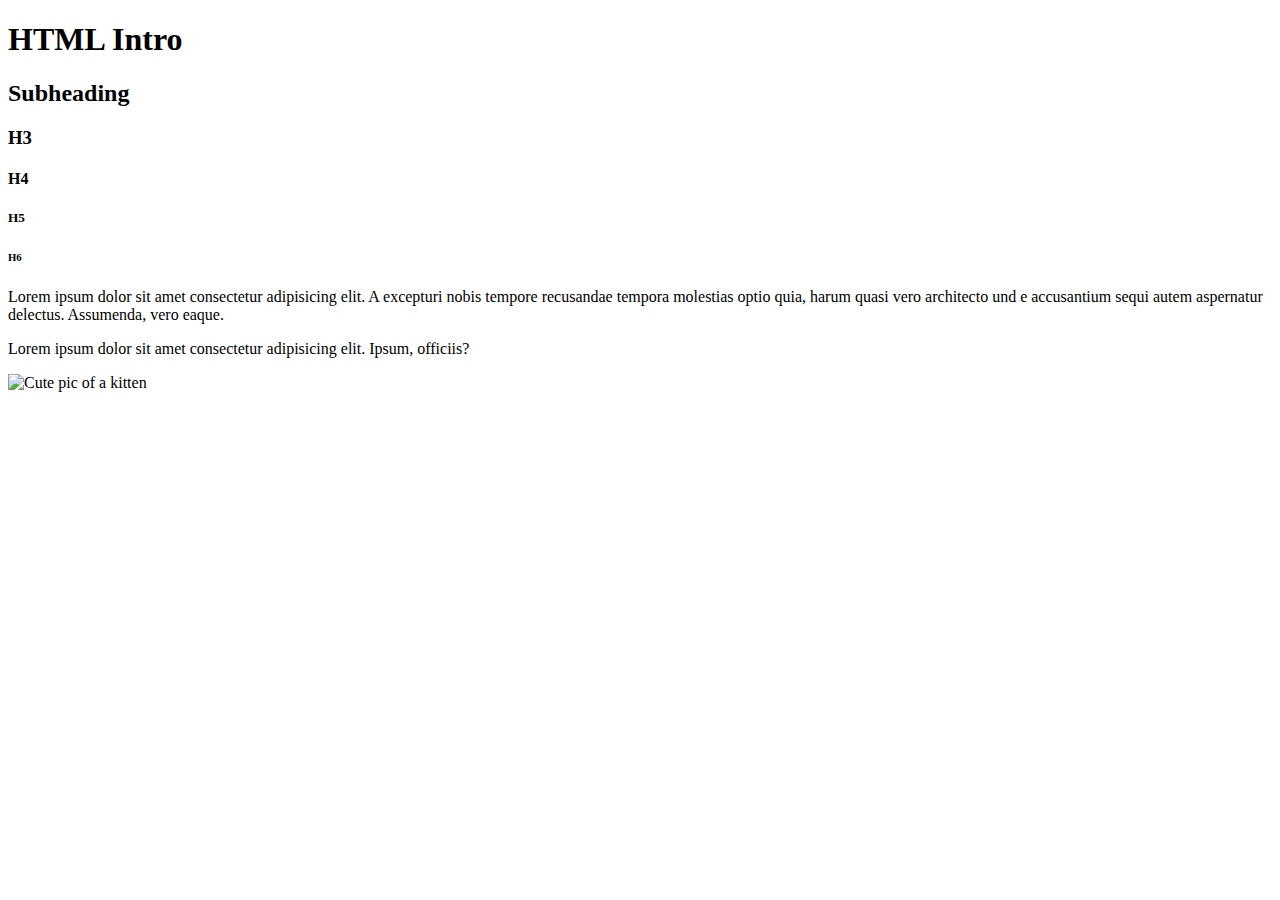
==== index.html @ 63e6fded "initial commit" ====
<!DOCTYPE html>
<html lang="en">
<head>
    <meta charset="UTF-8">
    <meta http-equiv="X-UA-Compatible" content="IE=edge">
    <meta name="viewport" content="width=device-width, initial-scale=1.0">
    <title>HTML Intro</title>
</head>
<body>
    <h1>HTML Intro</h1>
    <h2>Subheading</h2>
    <h3>H3</h3>
    <h4>H4</h4>
    <h5>H5</h5>
    <h6>H6</h6>
    <p>Lorem ipsum dolor sit amet consectetur adipisicing elit. A excepturi nobis tempore recusandae tempora molestias optio quia, harum quasi vero architecto und e accusantium sequi autem aspernatur delectus. Assumenda, vero eaque.</p>
    <p>Lorem ipsum dolor sit amet consectetur adipisicing elit. Ipsum, officiis?</p>
    <img src="http://placekitten.com/g/200/300" alt="Cute pic of a kitten"
</body>
</html>
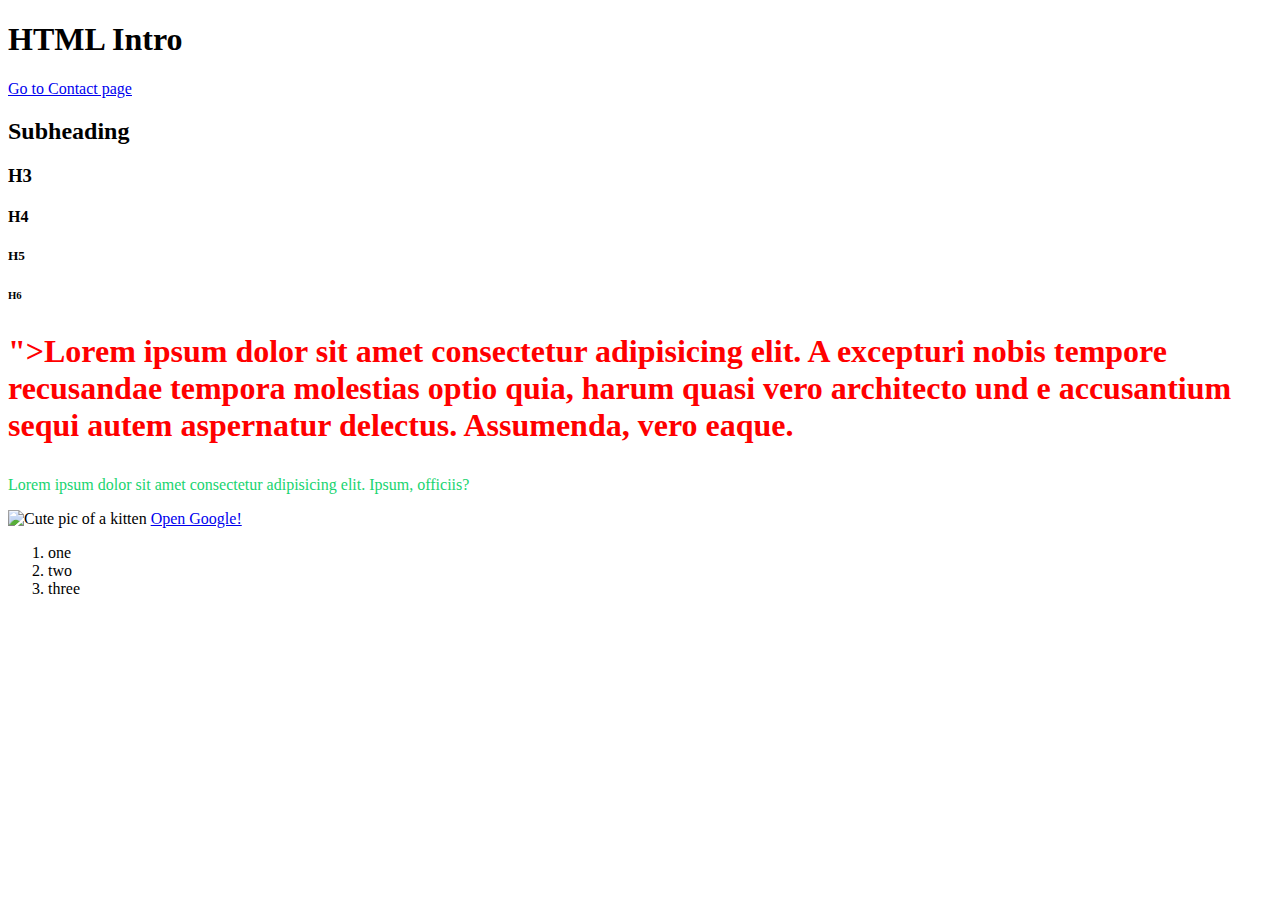
==== commit 6b8f2a3d: "added contact page; started styling index" ====
--- a/index.html
+++ b/index.html
@@ -1,20 +1,40 @@
 <!DOCTYPE html>
 <html lang="en">
 <head>
+
     <meta charset="UTF-8">
     <meta http-equiv="X-UA-Compatible" content="IE=edge">
     <meta name="viewport" content="width=device-width, initial-scale=1.0">
     <title>HTML Intro</title>
+    <style>
+        p {
+            color: #18d46f;
+        }
+        .bold-red {
+            color: red;
+            font-weight: bold;
+        }
+        .big {
+            font-size: 2rem;
+        }
+    </style>
 </head>
 <body>
     <h1>HTML Intro</h1>
+    <a href="contact.html" target="_blank">Go to Contact page</a>
     <h2>Subheading</h2>
     <h3>H3</h3>
     <h4>H4</h4>
     <h5>H5</h5>
     <h6>H6</h6>
-    <p>Lorem ipsum dolor sit amet consectetur adipisicing elit. A excepturi nobis tempore recusandae tempora molestias optio quia, harum quasi vero architecto und e accusantium sequi autem aspernatur delectus. Assumenda, vero eaque.</p>
+    <p class="bold-red big">">Lorem ipsum dolor sit amet consectetur adipisicing elit. A excepturi nobis tempore recusandae tempora molestias optio quia, harum quasi vero architecto und e accusantium sequi autem aspernatur delectus. Assumenda, vero eaque.</p>
     <p>Lorem ipsum dolor sit amet consectetur adipisicing elit. Ipsum, officiis?</p>
-    <img src="http://placekitten.com/g/200/300" alt="Cute pic of a kitten"
+     <img src="http://placekitten.com/g/200/300" alt="Cute pic of a kitten"> 
+    <a href="http://google.com/">Open Google!</a>
+    <ol>
+    <li>one</li>
+    <li>two</li>
+    <li>three</li>
+</ol>
 </body>
-</html>+</html> 